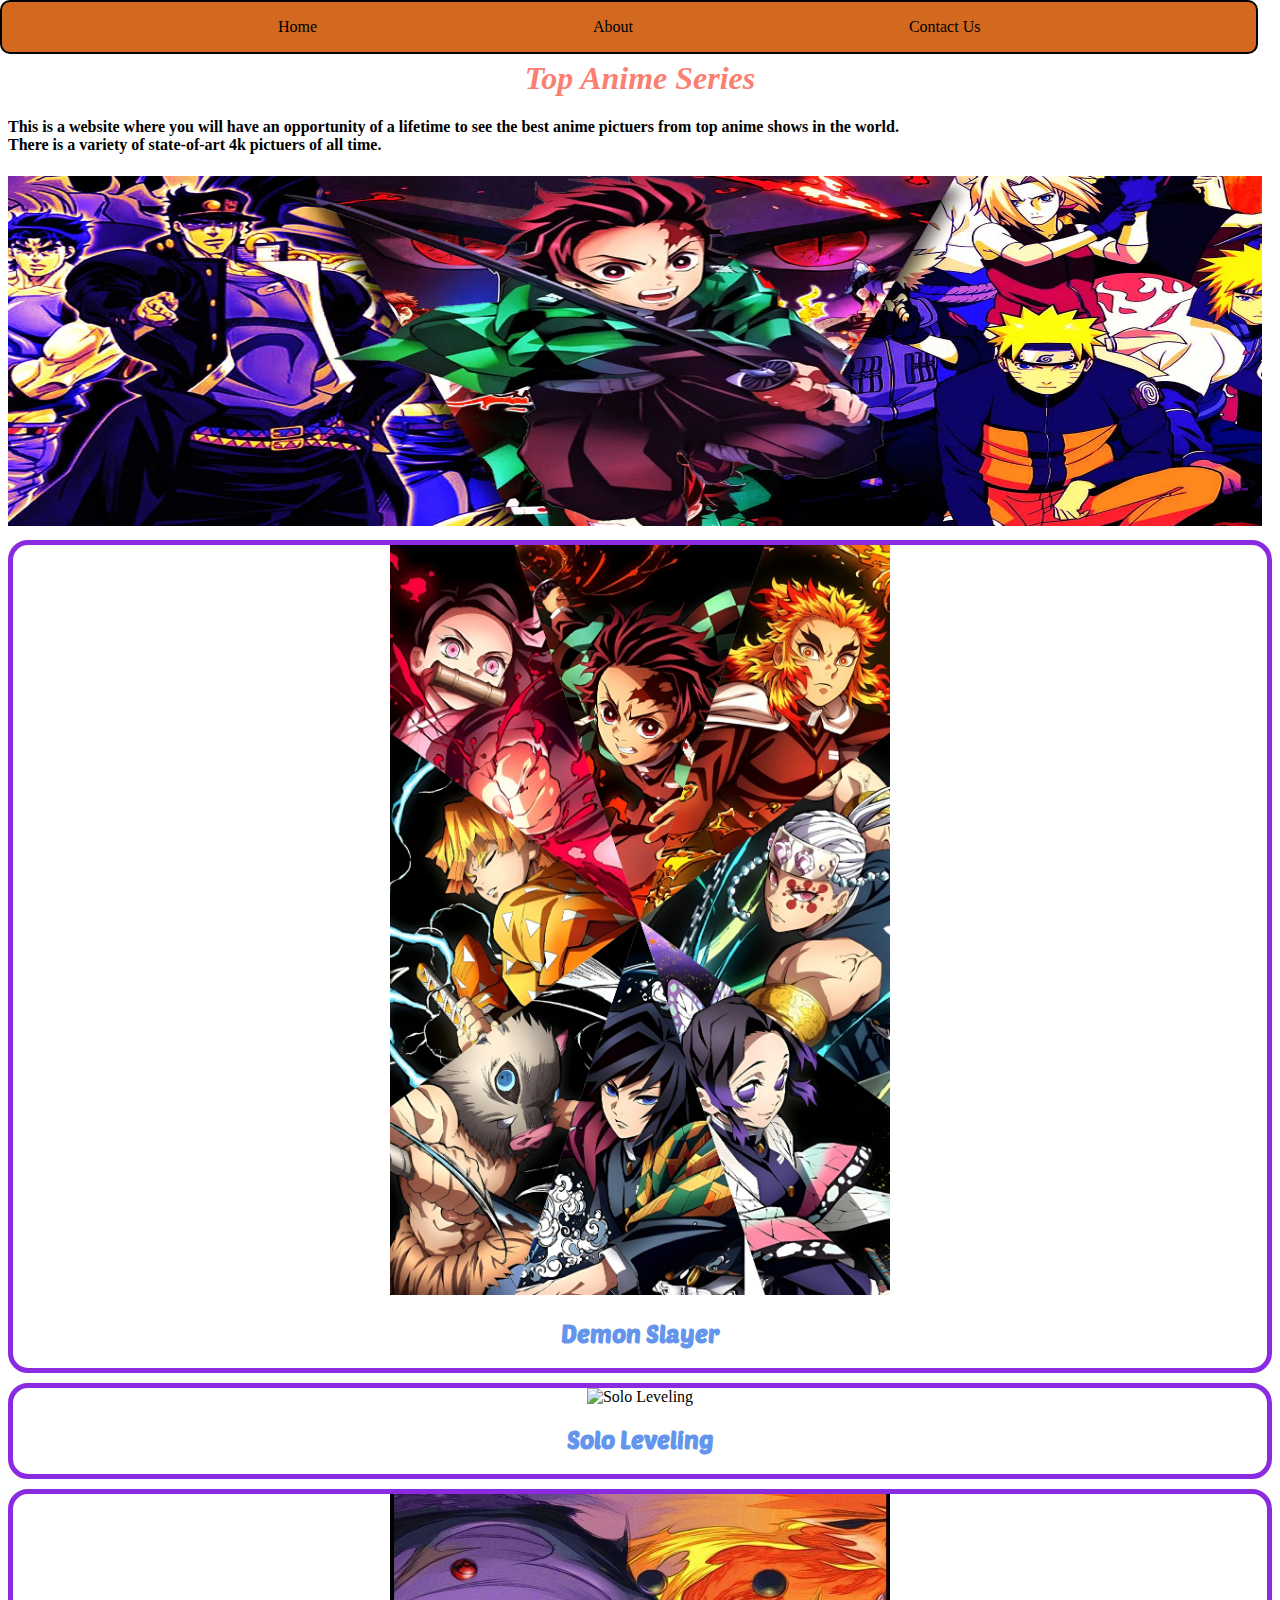
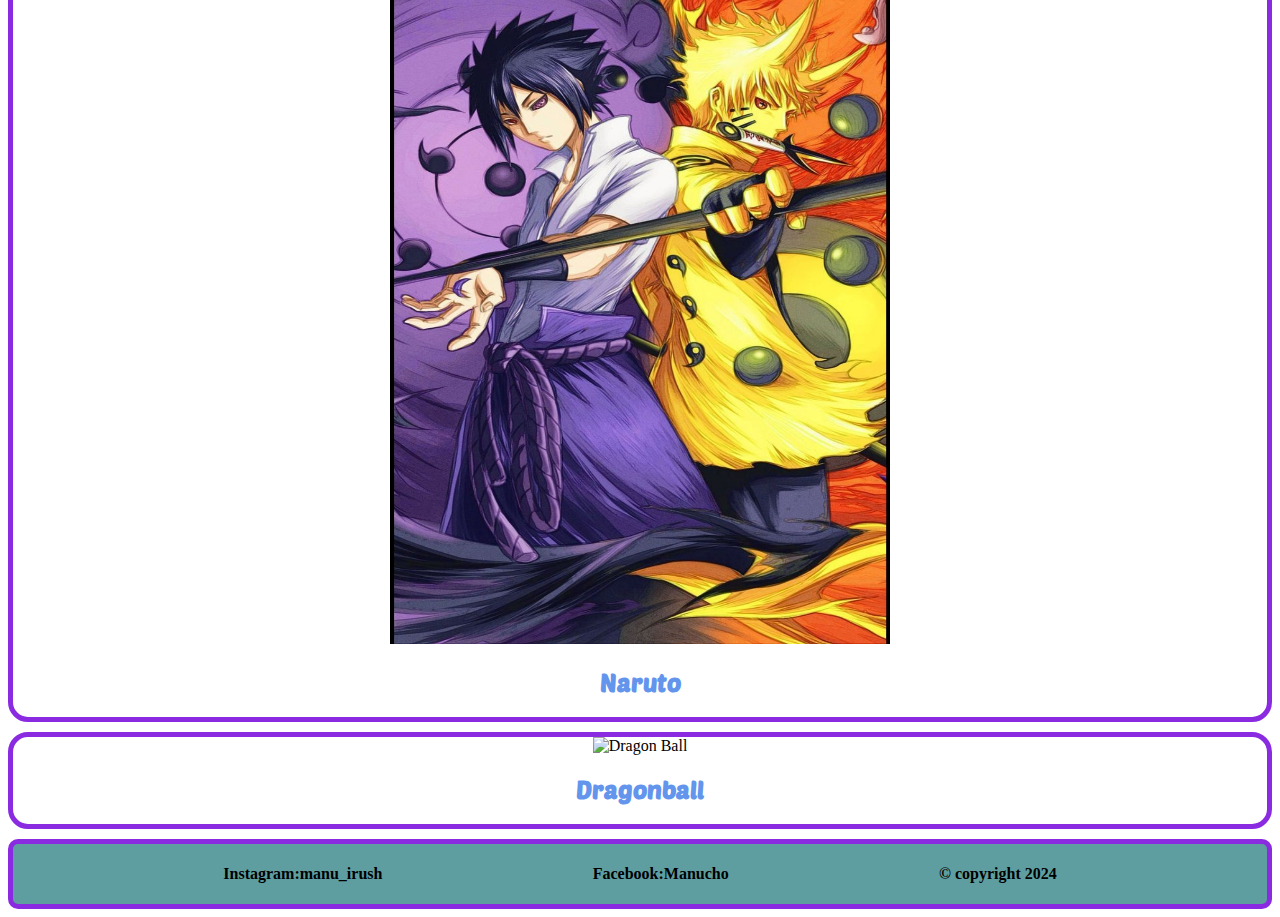
==== index.html @ 430f544b "first commit" ====
<!DOCTYPE html>
<html>

<head>
    <title>Epic Anime Pics</title>
    <link rel="stylesheet" href="styles.css">
    <link rel="preconnect" href="https://fonts.googleapis.com">
<link rel="preconnect" href="https://fonts.gstatic.com" crossorigin>
<link href="https://fonts.googleapis.com/css2?family=Poetsen+One&display=swap" rel="stylesheet">
</head>

<body>

    <nav class="navigation">
        <div>
            <a href="index.html">Home</a>
        </div>
        <div>
            <a href="About.html">About</a>
        </div>
        <div>
            <a href="Contact-Us.html">Contact Us</a>
        </div>
    </nav>
    <header class="header">
        <h1>Top Anime Series</h1>
    </header>

    <div>
        <h4>
            This is a website where you will have an opportunity of a lifetime to see the <strong>best</strong> anime
            pictuers
            from top anime shows in the world.<br> There is a variety of state-of-art 4k pictuers of all time.
        </h4>
    </div>

    <div>
        <img id="img1" src="anime.avif" alt="This is an image of anime world">
    </div>

    
    <section class="section">
        <a href="ds.html">
        <div>
            <img src="./images3/DS.jpg" alt="Demon Slayer">
        </div>
        <h2> Demon Slayer</h2>
        </a>
    </section>
    <section class="section">
        <a href="solo.html">
        <div>
            <img src="./images/jinwoo.jpg" alt="Solo Leveling">
        </div>
        <h2> Solo Leveling</h2>
    </a>
    </section>
    <section class="section">
        <a href="naruto.html">
        <div>
            <img src="./images2/narutosasuke.jpg" alt="Naruto">
        </div>
        <h2> Naruto</h2>
    </a>
    </section>
    <section class="section">
        <a href="DB.html">
        <div>
            <img src="./images4/dragonball.jpg" alt="Dragon Ball">
        </div>
        <h2> Dragonball</h2>
    </a>
    </section>




    <footer class="footer">
        <div>
            <h4>Instagram:manu_irush</h4>
        </div>
        <div>
            <h4>Facebook:Manucho</h4>
        </div>
        <div>
            <h4>&copy; copyright 2024</h4>
        </div>
    </footer>
</body>

</html>
---- styles.css ----
.navigation {
    width: 98vw;
    background-color: chocolate;
    border: 2px solid black;
    border-radius: 10px;
    height: 50px;
    position: fixed;
    top: 0;
    left: 0;
    display: flex;
    justify-content: space-evenly;
    align-items: center;

}
a {
    color: black;
    text-decoration: none;
}
a:hover {
    color: aqua;
}   
.header {
    margin-top: 60px;
    font-style:italic;
    text-align: center;
    color: salmon 
    
} 
.footer {
    border: 5px solid blueviolet;
    border-radius: 10px;
    background-color: cadetblue;
    display: flex;
    justify-content: space-evenly;
    align-items: center;
}
#img1 {
    height: 350px;
    width: 98vw;
}
img {
    width: 500px;
    height: 750px;
}
section {
    border: 5px solid blueviolet;
    border-radius: 20px;
    margin-top: 10px;
    margin-bottom: 10px;
    text-align: center;
}
h2 {
    font-family: Poetsen One ; 
    color:cornflowerblue
}
section:hover {
    background-color: slategrey;
}
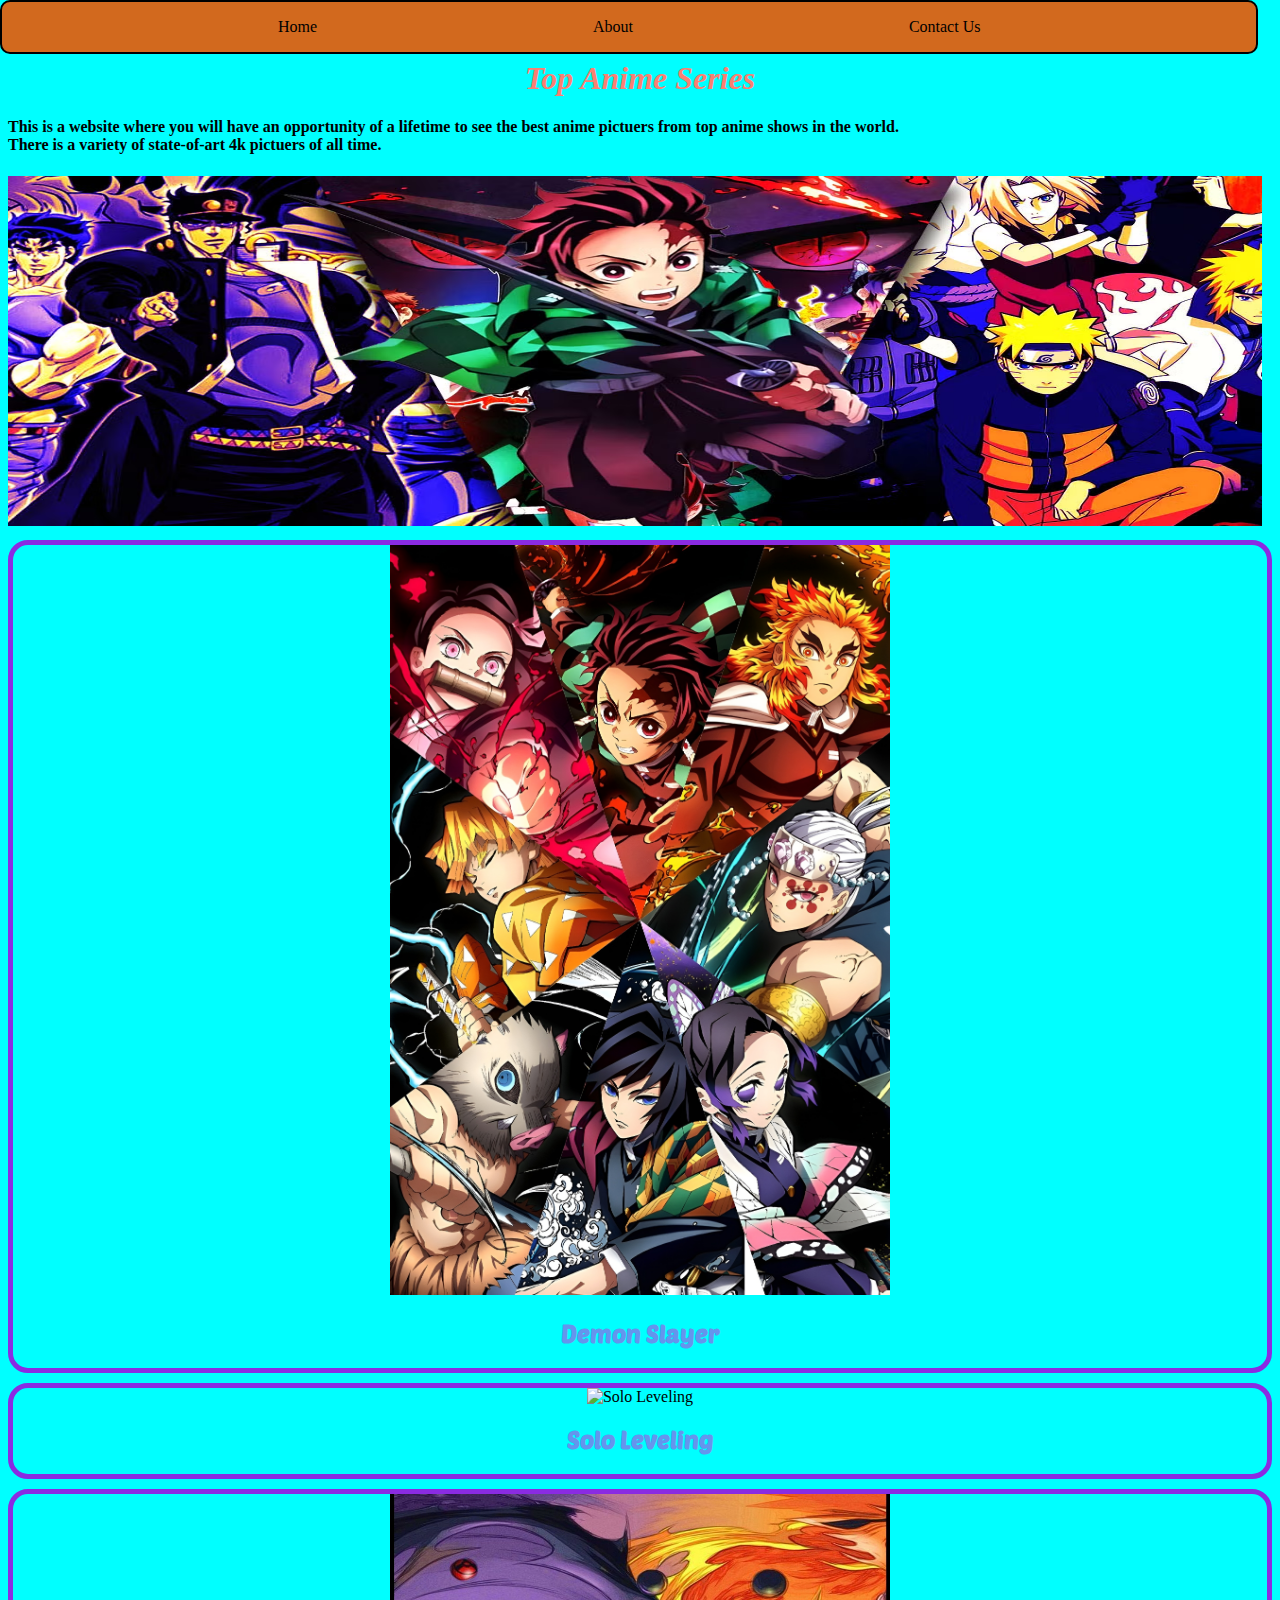
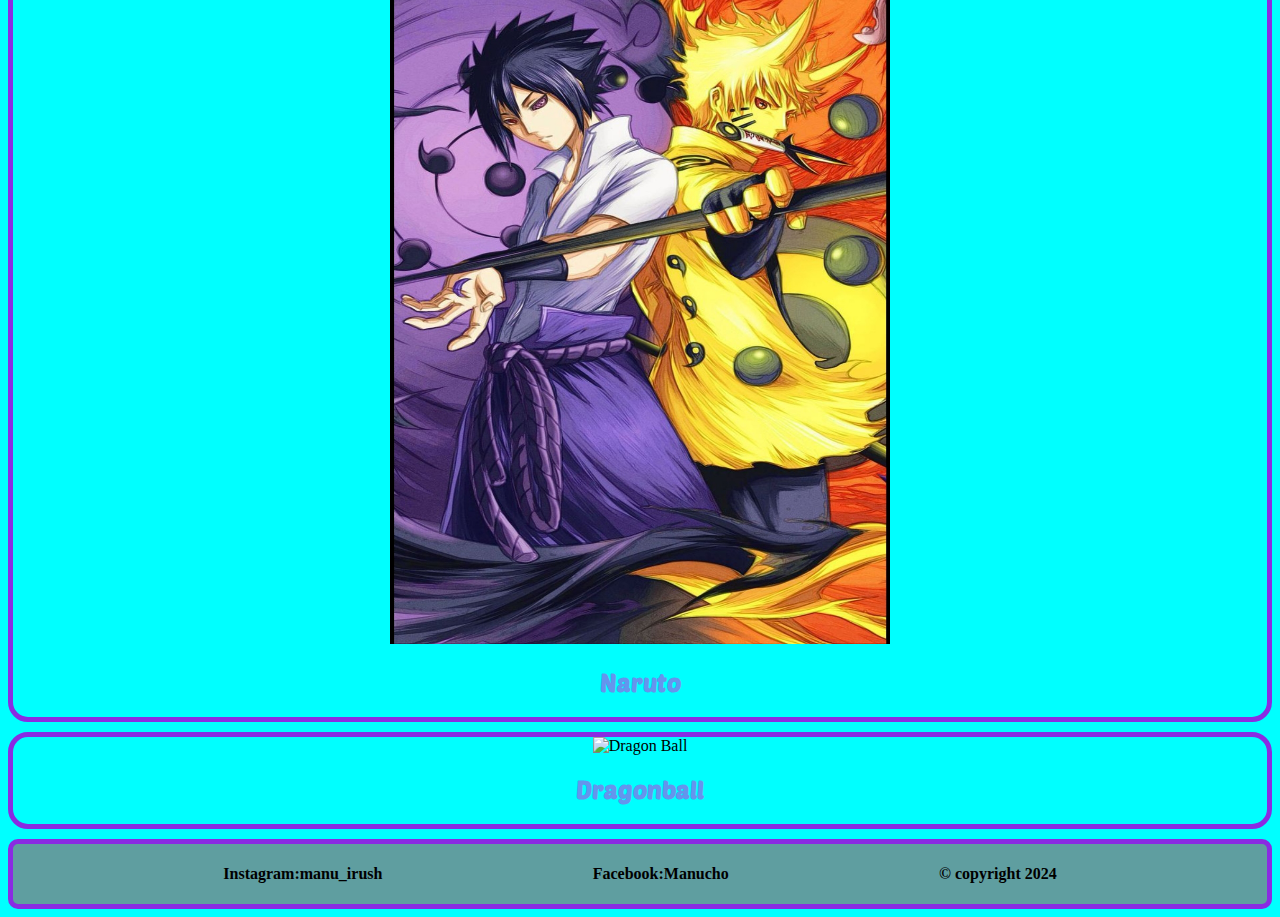
==== commit c85e77ef: "add submission form" ====
--- a/index.html
+++ b/index.html
@@ -40,9 +40,9 @@
 
     
     <section class="section">
-        <a href="ds.html">
+        <a href="DS.html">
         <div>
-            <img src="./images3/DS.jpg" alt="Demon Slayer">
+            <img src="./images3/DS.jpg" alt="Demon Slayer" title="Demon Slayer">
         </div>
         <h2> Demon Slayer</h2>
         </a>
@@ -50,7 +50,7 @@
     <section class="section">
         <a href="solo.html">
         <div>
-            <img src="./images/jinwoo.jpg" alt="Solo Leveling">
+            <img src="./images/jinwoo.jpg" alt="Solo Leveling" title="Solo Leveling">
         </div>
         <h2> Solo Leveling</h2>
     </a>
@@ -58,7 +58,7 @@
     <section class="section">
         <a href="naruto.html">
         <div>
-            <img src="./images2/narutosasuke.jpg" alt="Naruto">
+            <img src="./images2/narutosasuke.jpg" alt="Naruto" title="Naruto">
         </div>
         <h2> Naruto</h2>
     </a>
@@ -66,7 +66,7 @@
     <section class="section">
         <a href="DB.html">
         <div>
-            <img src="./images4/dragonball.jpg" alt="Dragon Ball">
+            <img src="./images4/dragonball.jpg" alt="Dragon Ball" title="Dragon Ball">
         </div>
         <h2> Dragonball</h2>
     </a>
--- a/styles.css
+++ b/styles.css
@@ -12,6 +12,7 @@
     align-items: center;
 
 }
+
 a {
     color: black;
     text-decoration: none;
@@ -56,3 +57,14 @@
 section:hover {
     background-color: slategrey;
 }
+@media screen and (max-width: 500px){
+    body {
+        background-color: black;
+    }
+    h4 {
+        color: white;
+    }
+}
+body {
+    background-color: aqua;
+}
